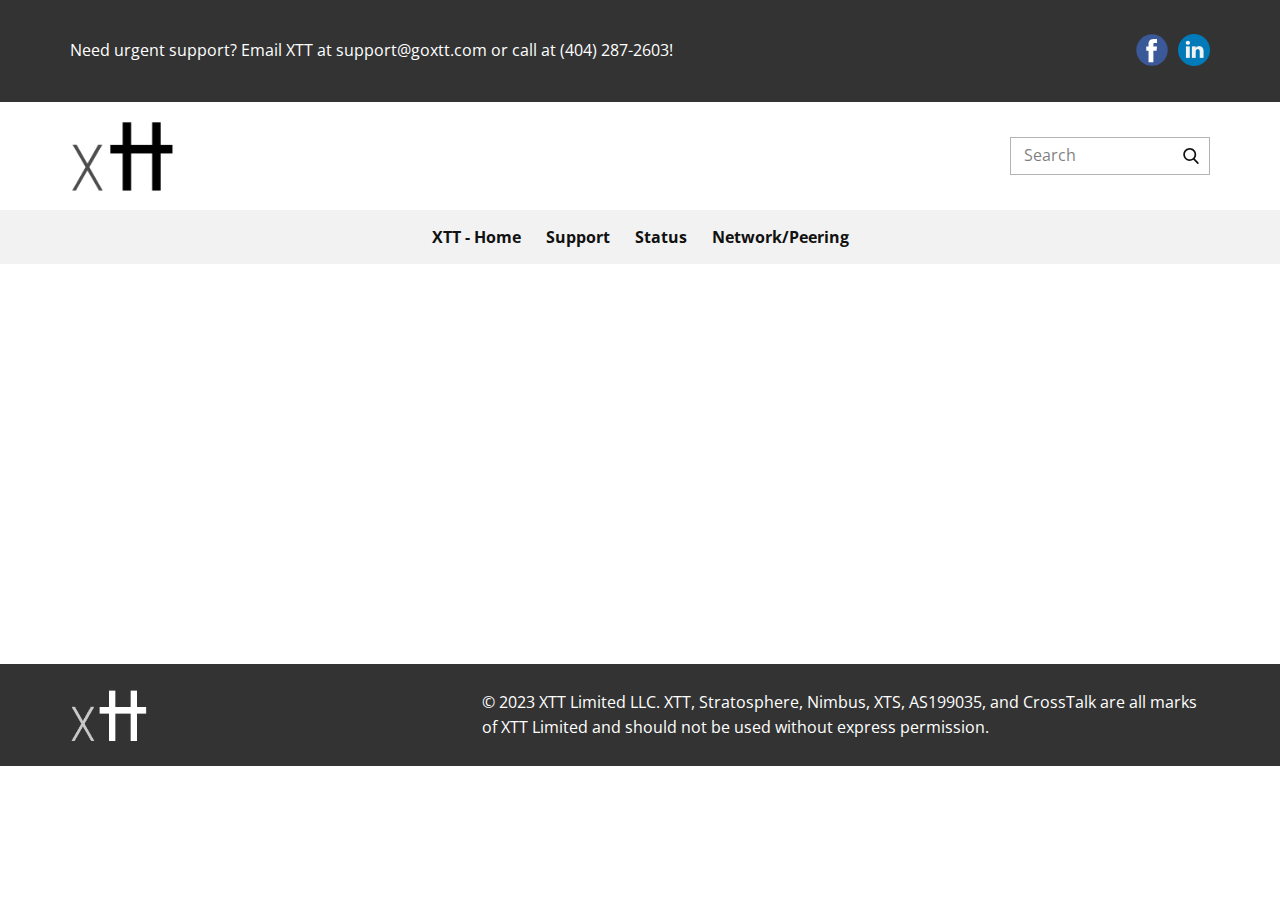
==== About.html @ 79b9336a "Deploy site v2" ====
<!DOCTYPE html>
<html style="font-size: 16px;" lang="en-US"><head>
    <meta name="viewport" content="width=device-width, initial-scale=1.0">
    <meta charset="utf-8">
    <meta name="keywords" content="Managed firewall solutions
    5G internet service
    4G/LTE cellular backup
    SDWAN solutions
    Reliable internet service provider
    Core routed backbone network
    Fast and secure internet
    High-speed wireless internet
    Managed network solutions
    Wireless connectivity solutions
    Business internet service provider
    Enterprise-grade internet solutions
    Secure firewall protection
    Cellular backup solutions
    SDWAN technology
    Scalable internet solutions
    Reliable network infrastructure
    Seamless connectivity solutions
    Redundant internet connections
    Flexible wireless internet options
    Network optimization solutions
    Advanced firewall management
    5G-enabled connectivity
    LTE cellular backup options
    Enhanced SDWAN services
    Robust backbone network
    Dependable internet connectivity
    Streamlined network management
    High-performance wireless solutions">
    <meta name="description" content="SDWAN, 5G, Firewall Security, the Cloud. All route through the XTT Stratosphere backbone. We're your friend in the age of the cloud, where you're on the edge.">
    <title>About</title>
    <link rel="stylesheet" href="nicepage.css" media="screen">
<link rel="stylesheet" href="About.css" media="screen">
    <script class="u-script" type="text/javascript" src="jquery-1.9.1.min.js" defer=""></script>
    <script class="u-script" type="text/javascript" src="nicepage.js" defer=""></script>
    <meta name="generator" content="Nicepage 5.12.8, nicepage.com">
    <link rel="icon" href="images/favicon.png">
    <link id="u-theme-google-font" rel="stylesheet" href="https://fonts.googleapis.com/css?family=Roboto:100,100i,300,300i,400,400i,500,500i,700,700i,900,900i|Open+Sans:300,300i,400,400i,500,500i,600,600i,700,700i,800,800i">
    
    
    <script type="application/ld+json">{
		"@context": "http://schema.org",
		"@type": "Organization",
		"name": "XTT Limited",
		"logo": "images/SimpleLogoSmall.png",
		"sameAs": [
				"https://facebook.com/xttcommunications",
				"https://www.linkedin.com/company/goxtt"
		]
}</script>
    <meta name="theme-color" content="#f15048">
    <meta property="og:title" content="About">
    <meta property="og:description" content="SDWAN, 5G, Firewall Security, the Cloud. All route through the XTT Stratosphere backbone. We're your friend in the age of the cloud, where you're on the edge.">
    <meta property="og:type" content="website">
  <meta data-intl-tel-input-cdn-path="intlTelInput/"></head>
  <body class="u-body u-xl-mode" data-lang="en"><header class=" u-clearfix u-header u-section-row-container" id="sec-9792"><div class="u-section-rows">
        <div class="u-align-center-xs u-grey-80 u-section-row u-section-row-1" id="sec-b03b">
          <div class="u-clearfix u-sheet u-sheet-1">
            <div class="u-social-icons u-spacing-10 u-social-icons-1">
              <a class="u-social-url" title="facebook" target="_blank" href="https://facebook.com/xttcommunications"><span class="u-icon u-social-facebook u-social-icon u-icon-1"><svg class="u-svg-link" preserveAspectRatio="xMidYMin slice" viewBox="0 0 112 112" style=""><use xlink:href="#svg-d9fc"></use></svg><svg class="u-svg-content" viewBox="0 0 112 112" x="0" y="0" id="svg-d9fc"><circle fill="currentColor" cx="56.1" cy="56.1" r="55"></circle><path fill="#FFFFFF" d="M73.5,31.6h-9.1c-1.4,0-3.6,0.8-3.6,3.9v8.5h12.6L72,58.3H60.8v40.8H43.9V58.3h-8V43.9h8v-9.2
      c0-6.7,3.1-17,17-17h12.5v13.9H73.5z"></path></svg></span>
              </a>
              <a class="u-social-url" title="LinkedIn" target="_blank" href="https://www.linkedin.com/company/goxtt"><span class="u-file-icon u-icon u-social-icon u-social-instagram u-icon-2"><img src="images/145807.png" alt=""></span>
              </a>
            </div>
            <p class="u-align-left-lg u-align-left-md u-align-left-sm u-align-left-xl u-text u-text-1">Need urgent support? Email XTT at support@goxtt.com or call at (404) 287-2603!<br>
            </p>
          </div>
          
          
          
          
          
        </div>
        <div class="u-align-center-xs u-section-row" id="sec-71fa">
          <div class="u-clearfix u-sheet u-sheet-2">
            <a href="#" class="u-image u-logo u-image-1" data-image-width="250" data-image-height="250">
              <img src="images/SimpleLogoSmall.png" class="u-logo-image u-logo-image-1" data-image-width="80">
            </a>
            <form action="#" method="get" class="u-border-1 u-border-grey-30 u-search u-search-right u-white u-search-1">
              <button class="u-search-button" type="submit">
                <span class="u-search-icon u-spacing-10">
                  <svg class="u-svg-link" preserveAspectRatio="xMidYMin slice" viewBox="0 0 56.966 56.966"><use xlink:href="#svg-1ce0"></use></svg>
                  <svg xmlns="http://www.w3.org/2000/svg" xmlns:xlink="http://www.w3.org/1999/xlink" version="1.1" id="svg-1ce0" x="0px" y="0px" viewBox="0 0 56.966 56.966" style="enable-background:new 0 0 56.966 56.966;" xml:space="preserve" class="u-svg-content"><path d="M55.146,51.887L41.588,37.786c3.486-4.144,5.396-9.358,5.396-14.786c0-12.682-10.318-23-23-23s-23,10.318-23,23  s10.318,23,23,23c4.761,0,9.298-1.436,13.177-4.162l13.661,14.208c0.571,0.593,1.339,0.92,2.162,0.92  c0.779,0,1.518-0.297,2.079-0.837C56.255,54.982,56.293,53.08,55.146,51.887z M23.984,6c9.374,0,17,7.626,17,17s-7.626,17-17,17  s-17-7.626-17-17S14.61,6,23.984,6z"></path></svg>
                </span>
              </button>
              <input class="u-search-input" type="search" name="search" value="" placeholder="Search">
            </form>
          </div>
          
          
          
          
          
        </div>
        <div class="u-grey-5 u-section-row u-section-row-3" id="sec-13b1">
          <div class="u-clearfix u-sheet u-valign-middle u-sheet-3">
            <nav class="u-menu u-menu-one-level u-offcanvas u-menu-1">
              <div class="menu-collapse" style="font-size: 1rem; letter-spacing: 0px; font-weight: 700;">
                <a class="u-button-style u-custom-active-border-color u-custom-border u-custom-border-color u-custom-borders u-custom-hover-border-color u-custom-left-right-menu-spacing u-custom-text-active-color u-custom-text-color u-custom-text-hover-color u-custom-top-bottom-menu-spacing u-nav-link" href="#">
                  <svg class="u-svg-link" viewBox="0 0 24 24"><use xlink:href="#menu-hamburger"></use></svg>
                  <svg class="u-svg-content" version="1.1" id="menu-hamburger" viewBox="0 0 16 16" x="0px" y="0px" xmlns:xlink="http://www.w3.org/1999/xlink" xmlns="http://www.w3.org/2000/svg"><g><rect y="1" width="16" height="2"></rect><rect y="7" width="16" height="2"></rect><rect y="13" width="16" height="2"></rect>
</g></svg>
                </a>
              </div>
              <div class="u-custom-menu u-nav-container">
                <ul class="u-nav u-spacing-25 u-unstyled u-nav-1"><li class="u-nav-item"><a class="u-button-style u-nav-link" href="XTT-Home.html" style="padding: 8px 0px;">XTT - Home</a>
</li><li class="u-nav-item"><a class="u-button-style u-nav-link" href="https://support.goxtt.com" style="padding: 8px 0px;">Support</a>
</li><li class="u-nav-item"><a class="u-button-style u-nav-link" href="https://status.goxtt.com" target="_blank" style="padding: 8px 0px;">Status</a>
</li><li class="u-nav-item"><a class="u-button-style u-nav-link" href="https://routing.goxtt.com/" style="padding: 8px 0px;">Network/Peering</a>
</li></ul>
              </div>
              <div class="u-custom-menu u-nav-container-collapse">
                <div class="u-black u-container-style u-inner-container-layout u-opacity u-opacity-95 u-sidenav">
                  <div class="u-inner-container-layout u-sidenav-overflow">
                    <div class="u-menu-close"></div>
                    <ul class="u-align-center u-nav u-popupmenu-items u-unstyled u-nav-2"><li class="u-nav-item"><a class="u-button-style u-nav-link" href="XTT-Home.html">XTT - Home</a>
</li><li class="u-nav-item"><a class="u-button-style u-nav-link" href="https://support.goxtt.com">Support</a>
</li><li class="u-nav-item"><a class="u-button-style u-nav-link" href="https://status.goxtt.com" target="_blank">Status</a>
</li><li class="u-nav-item"><a class="u-button-style u-nav-link" href="https://routing.goxtt.com/">Network/Peering</a>
</li></ul>
                  </div>
                </div>
                <div class="u-black u-menu-overlay u-opacity u-opacity-70"></div>
              </div>
            </nav>
          </div>
          
          
          
          
          
        </div>
      </div></header>
    <section class="u-clearfix u-section-1" id="sec-860e">
      <div class="u-clearfix u-sheet u-sheet-1"></div>
    </section>
    
    
    <footer class="u-clearfix u-footer u-grey-80" id="sec-7585"><div class="u-clearfix u-sheet u-sheet-1">
        <a href="https://nicepage.com" class="u-image u-logo u-image-1" data-image-width="250" data-image-height="250">
          <img src="images/SimpleLogoSmall_light.png" class="u-logo-image u-logo-image-1">
        </a>
        <p class="u-text u-text-1"> © 2023 XTT Limited LLC. XTT, Stratosphere, Nimbus, XTS, AS199035, and CrossTalk are all marks of XTT Limited and should not be used without express permission.</p>
      </div></footer>
  
</body></html>
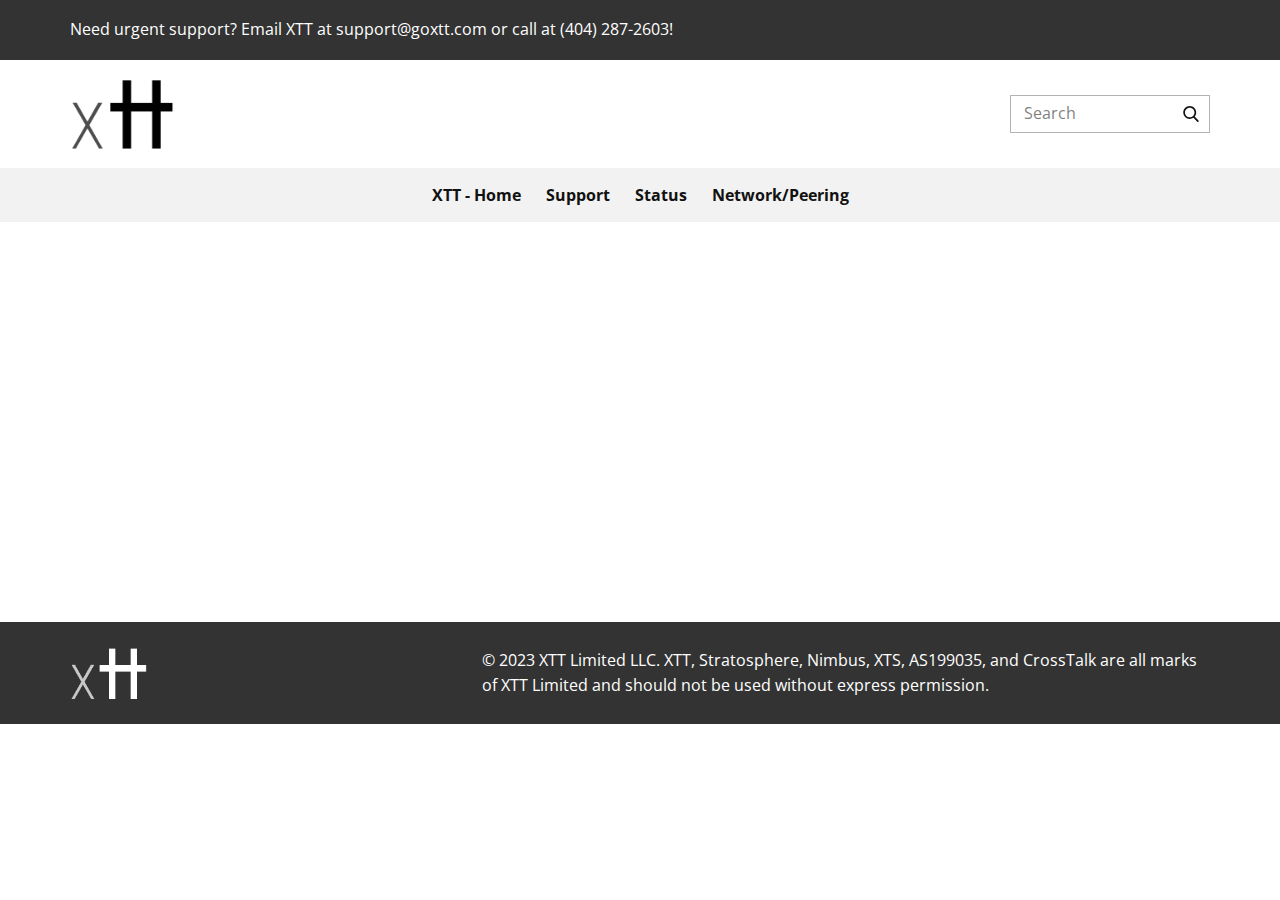
==== commit d5f1b5e4: "Deploy site v2" ====
--- a/About.html
+++ b/About.html
@@ -46,11 +46,7 @@
 		"@context": "http://schema.org",
 		"@type": "Organization",
 		"name": "XTT Limited",
-		"logo": "images/SimpleLogoSmall.png",
-		"sameAs": [
-				"https://facebook.com/xttcommunications",
-				"https://www.linkedin.com/company/goxtt"
-		]
+		"logo": "images/SimpleLogoSmall.png"
 }</script>
     <meta name="theme-color" content="#f15048">
     <meta property="og:title" content="About">
@@ -59,14 +55,7 @@
   <meta data-intl-tel-input-cdn-path="intlTelInput/"></head>
   <body class="u-body u-xl-mode" data-lang="en"><header class=" u-clearfix u-header u-section-row-container" id="sec-9792"><div class="u-section-rows">
         <div class="u-align-center-xs u-grey-80 u-section-row u-section-row-1" id="sec-b03b">
-          <div class="u-clearfix u-sheet u-sheet-1">
-            <div class="u-social-icons u-spacing-10 u-social-icons-1">
-              <a class="u-social-url" title="facebook" target="_blank" href="https://facebook.com/xttcommunications"><span class="u-icon u-social-facebook u-social-icon u-icon-1"><svg class="u-svg-link" preserveAspectRatio="xMidYMin slice" viewBox="0 0 112 112" style=""><use xlink:href="#svg-d9fc"></use></svg><svg class="u-svg-content" viewBox="0 0 112 112" x="0" y="0" id="svg-d9fc"><circle fill="currentColor" cx="56.1" cy="56.1" r="55"></circle><path fill="#FFFFFF" d="M73.5,31.6h-9.1c-1.4,0-3.6,0.8-3.6,3.9v8.5h12.6L72,58.3H60.8v40.8H43.9V58.3h-8V43.9h8v-9.2
-      c0-6.7,3.1-17,17-17h12.5v13.9H73.5z"></path></svg></span>
-              </a>
-              <a class="u-social-url" title="LinkedIn" target="_blank" href="https://www.linkedin.com/company/goxtt"><span class="u-file-icon u-icon u-social-icon u-social-instagram u-icon-2"><img src="images/145807.png" alt=""></span>
-              </a>
-            </div>
+          <div class="u-clearfix u-sheet u-valign-middle u-sheet-1">
             <p class="u-align-left-lg u-align-left-md u-align-left-sm u-align-left-xl u-text u-text-1">Need urgent support? Email XTT at support@goxtt.com or call at (404) 287-2603!<br>
             </p>
           </div>
--- a/nicepage.css
+++ b/nicepage.css
@@ -41636,28 +41636,11 @@
 }
 
 .u-header .u-sheet-1 {
-  min-height: 101px;
-}
-
-.u-header .u-social-icons-1 {
-  white-space: nowrap;
-  height: 32px;
-  min-height: 16px;
-  width: 74px;
-  min-width: 42px;
-  margin: 34px 0 0 auto;
-}
-
-.u-header .u-icon-1 {
-  color: rgb(59, 89, 152) !important;
-}
-
-.u-header .u-icon-2 {
-  height: 32px;
+  min-height: 59px;
 }
 
 .u-header .u-text-1 {
-  margin: -28px 463px 38px 0;
+  margin: 17px 463px 17px 0;
 }
 .u-header .u-sheet-2 {
   min-height: 108px;
@@ -41706,13 +41689,7 @@
   text-transform: none;
 }
 @media (max-width: 1199px) {
-  .u-header .u-social-icons-1 {
-    width: 116px;
-    min-width: 68px;
-  }
-
   .u-header .u-text-1 {
-    margin-top: -28px;
     margin-right: 263px;
   }
 }
@@ -41729,7 +41706,6 @@
 
 @media (max-width: 991px) {
   .u-header .u-text-1 {
-    margin-top: 20px;
     margin-right: 43px;
   }
 }
@@ -41739,7 +41715,6 @@
   .u-header .u-text-1 {
     width: auto;
     margin-right: 233px;
-    margin-bottom: 38px;
   }
 }
 
@@ -41749,16 +41724,9 @@
     min-height: 129px;
   }
 
-  .u-header .u-social-icons-1 {
-    height: 26px;
-    width: 62px;
-    min-width: 42px;
-    margin-top: 17px;
-    margin-right: auto;
-  }
-
   .u-header .u-text-1 {
-    margin: 0 17px 9px;
+    margin-left: 17px;
+    margin-right: 17px;
   }
 }
 
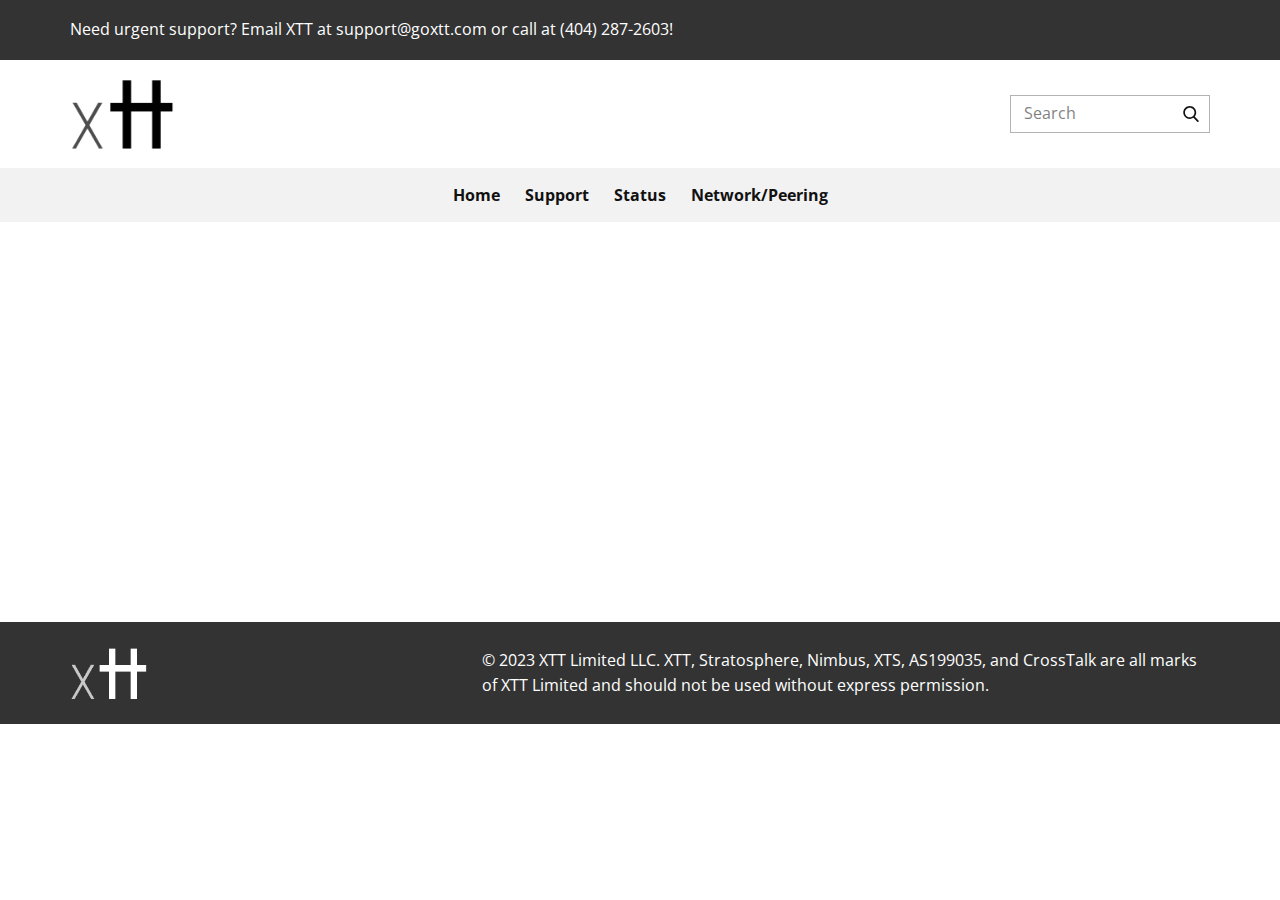
==== commit 5f062893: "Deploy site v2" ====
--- a/About.html
+++ b/About.html
@@ -97,7 +97,7 @@
                 </a>
               </div>
               <div class="u-custom-menu u-nav-container">
-                <ul class="u-nav u-spacing-25 u-unstyled u-nav-1"><li class="u-nav-item"><a class="u-button-style u-nav-link" href="XTT-Home.html" style="padding: 8px 0px;">XTT - Home</a>
+                <ul class="u-nav u-spacing-25 u-unstyled u-nav-1"><li class="u-nav-item"><a class="u-button-style u-nav-link" href="Home.html" style="padding: 8px 0px;">Home</a>
 </li><li class="u-nav-item"><a class="u-button-style u-nav-link" href="https://support.goxtt.com" style="padding: 8px 0px;">Support</a>
 </li><li class="u-nav-item"><a class="u-button-style u-nav-link" href="https://status.goxtt.com" target="_blank" style="padding: 8px 0px;">Status</a>
 </li><li class="u-nav-item"><a class="u-button-style u-nav-link" href="https://routing.goxtt.com/" style="padding: 8px 0px;">Network/Peering</a>
@@ -107,7 +107,7 @@
                 <div class="u-black u-container-style u-inner-container-layout u-opacity u-opacity-95 u-sidenav">
                   <div class="u-inner-container-layout u-sidenav-overflow">
                     <div class="u-menu-close"></div>
-                    <ul class="u-align-center u-nav u-popupmenu-items u-unstyled u-nav-2"><li class="u-nav-item"><a class="u-button-style u-nav-link" href="XTT-Home.html">XTT - Home</a>
+                    <ul class="u-align-center u-nav u-popupmenu-items u-unstyled u-nav-2"><li class="u-nav-item"><a class="u-button-style u-nav-link" href="Home.html">Home</a>
 </li><li class="u-nav-item"><a class="u-button-style u-nav-link" href="https://support.goxtt.com">Support</a>
 </li><li class="u-nav-item"><a class="u-button-style u-nav-link" href="https://status.goxtt.com" target="_blank">Status</a>
 </li><li class="u-nav-item"><a class="u-button-style u-nav-link" href="https://routing.goxtt.com/">Network/Peering</a>
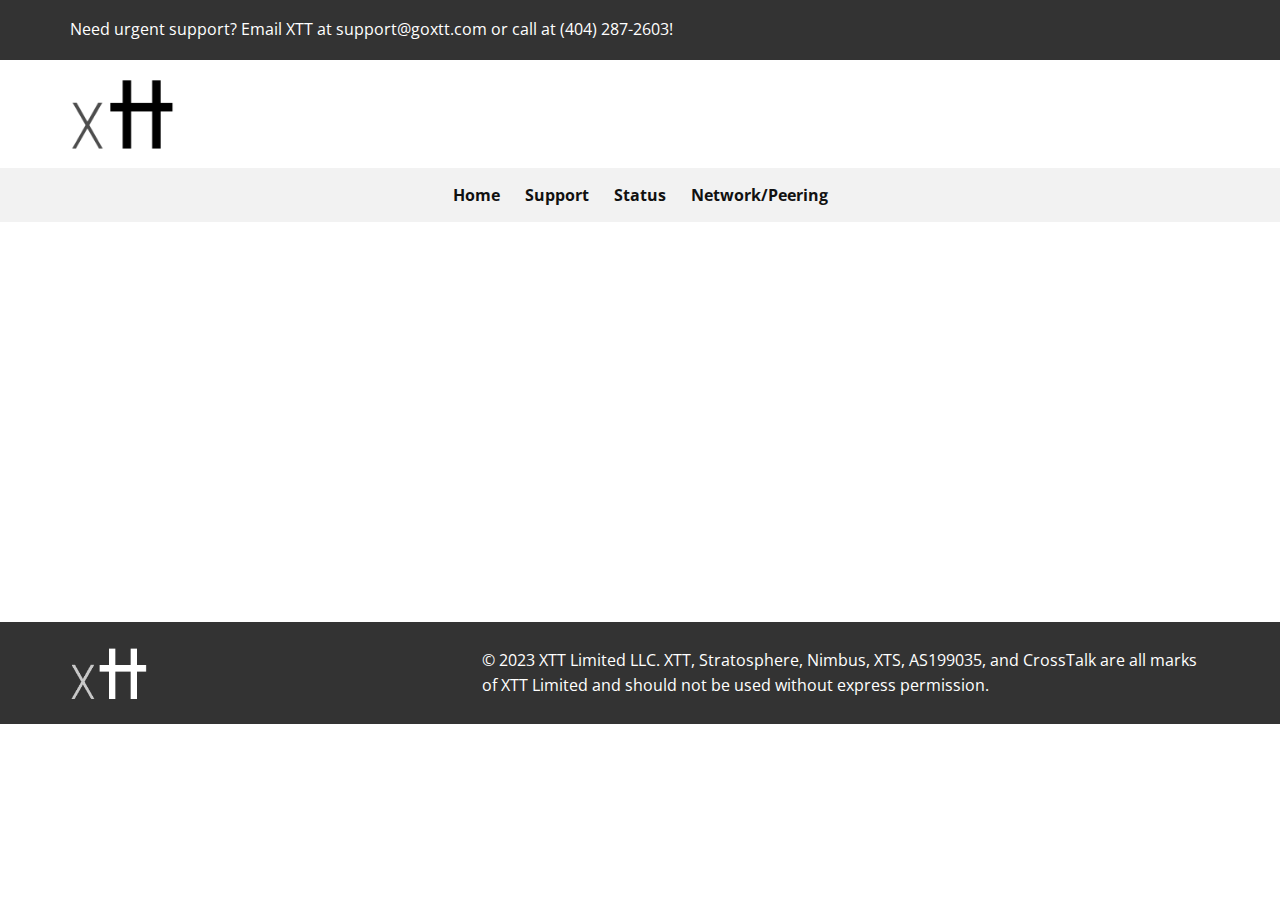
==== commit c2d6f90b: "Deploy site v2" ====
--- a/About.html
+++ b/About.html
@@ -70,15 +70,6 @@
             <a href="#" class="u-image u-logo u-image-1" data-image-width="250" data-image-height="250">
               <img src="images/SimpleLogoSmall.png" class="u-logo-image u-logo-image-1" data-image-width="80">
             </a>
-            <form action="#" method="get" class="u-border-1 u-border-grey-30 u-search u-search-right u-white u-search-1">
-              <button class="u-search-button" type="submit">
-                <span class="u-search-icon u-spacing-10">
-                  <svg class="u-svg-link" preserveAspectRatio="xMidYMin slice" viewBox="0 0 56.966 56.966"><use xlink:href="#svg-1ce0"></use></svg>
-                  <svg xmlns="http://www.w3.org/2000/svg" xmlns:xlink="http://www.w3.org/1999/xlink" version="1.1" id="svg-1ce0" x="0px" y="0px" viewBox="0 0 56.966 56.966" style="enable-background:new 0 0 56.966 56.966;" xml:space="preserve" class="u-svg-content"><path d="M55.146,51.887L41.588,37.786c3.486-4.144,5.396-9.358,5.396-14.786c0-12.682-10.318-23-23-23s-23,10.318-23,23  s10.318,23,23,23c4.761,0,9.298-1.436,13.177-4.162l13.661,14.208c0.571,0.593,1.339,0.92,2.162,0.92  c0.779,0,1.518-0.297,2.079-0.837C56.255,54.982,56.293,53.08,55.146,51.887z M23.984,6c9.374,0,17,7.626,17,17s-7.626,17-17,17  s-17-7.626-17-17S14.61,6,23.984,6z"></path></svg>
-                </span>
-              </button>
-              <input class="u-search-input" type="search" name="search" value="" placeholder="Search">
-            </form>
           </div>
           
           
--- a/nicepage.css
+++ b/nicepage.css
@@ -41656,13 +41656,6 @@
   width: 100%;
   height: 100%;
 }
-
-.u-header .u-search-1 {
-  width: 200px;
-  min-height: 38px;
-  height: auto;
-  margin: -71px 0 35px auto;
-}
 .u-header .u-section-row-3 {
   background-image: none;
 }
@@ -41698,10 +41691,6 @@
     width: 104px;
     height: 104px;
   }
-
-  .u-header .u-search-1 {
-    margin-top: -71px;
-  }
 }
 
 @media (max-width: 991px) {
@@ -41729,7 +41718,11 @@
     margin-right: 17px;
   }
 }
-
+@media (max-width: 575px) {
+  .u-header .u-image-1 {
+    margin-bottom: 2px;
+  }
+}
 
 .u-footer .u-sheet-1 {
   min-height: 102px;
